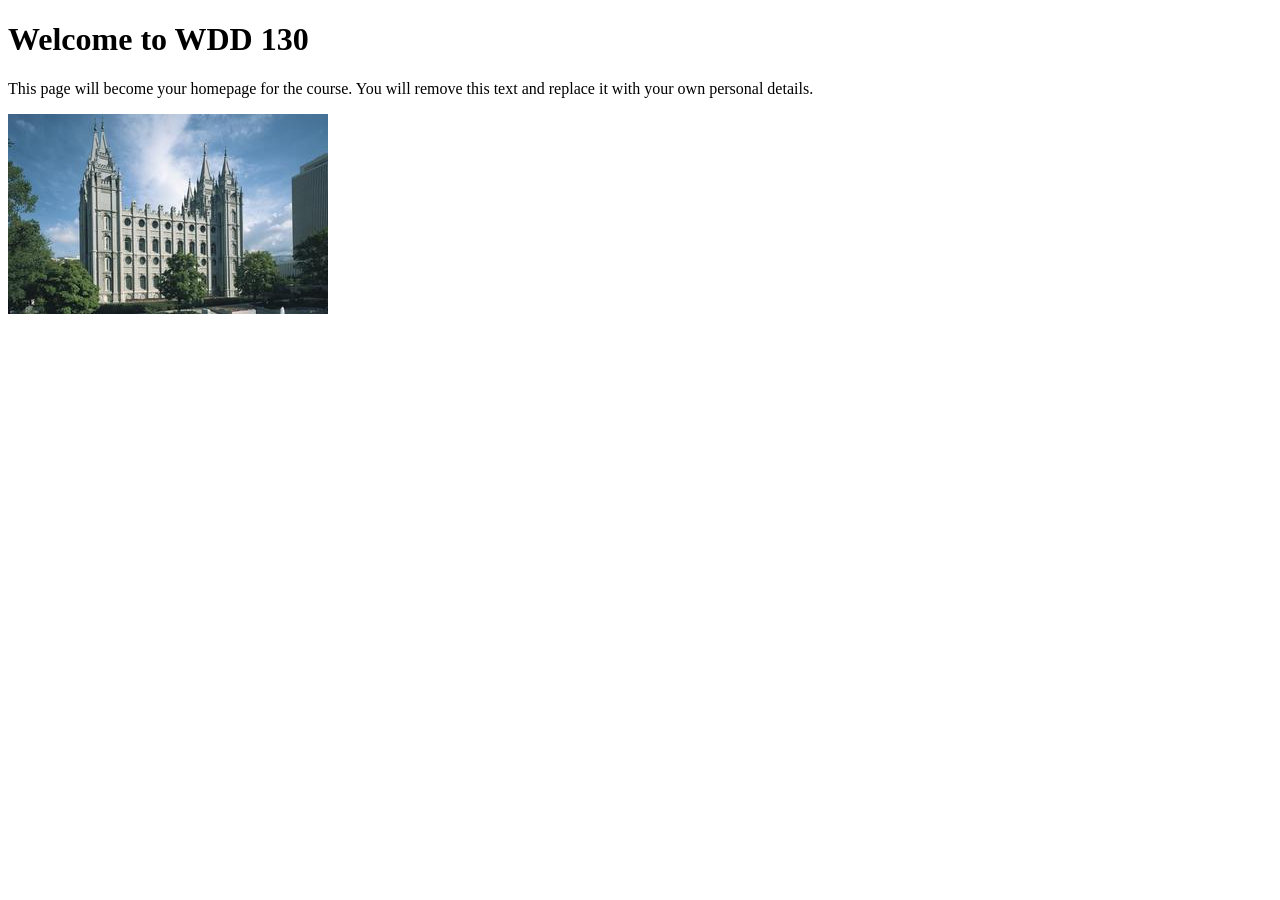
==== index.html @ e526dac8 "Initial commit" ====
<!DOCTYPE html>
<html lang="en">

<head>
    <meta charset="UTF-8">
    <meta name="viewport" content="width=device-width, initial-scale=1.0">
    <title>WDD 130 | Personal Homepage</title>
</head>

<body>
    <h1>Welcome to WDD 130</h1>
    <p>This page will become your homepage for the course. You will remove this text and replace it with your own personal details.</p>

    <img src="images/salt-lake-temple.jpg" alt="The Salt Lake Temple.">
</body>

</html>
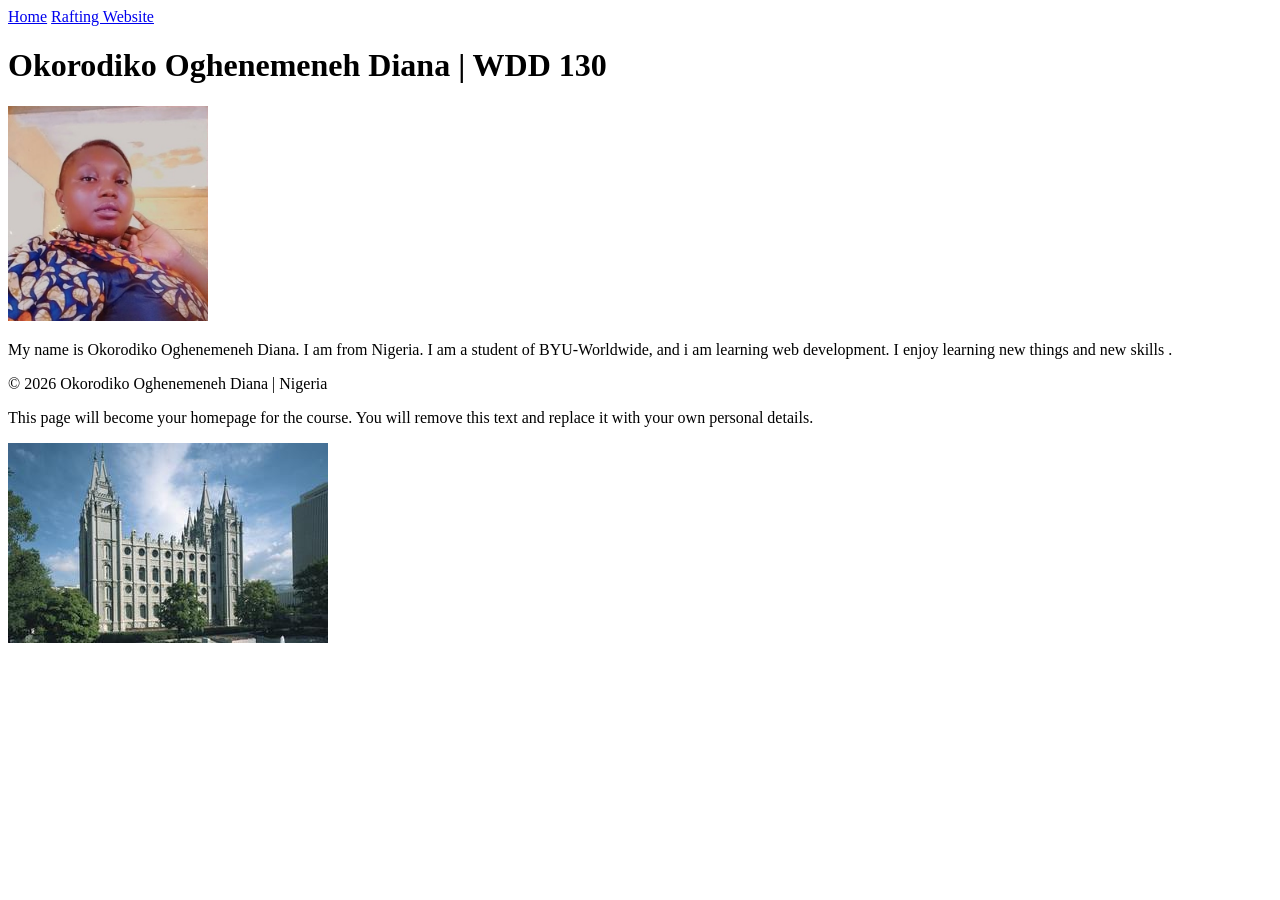
==== commit b4c6555d: "Complete WDD 130 homepage" ====
--- a/index.html
+++ b/index.html
@@ -4,14 +4,34 @@
 <head>
     <meta charset="UTF-8">
     <meta name="viewport" content="width=device-width, initial-scale=1.0">
-    <title>WDD 130 | Personal Homepage</title>
+    <title>Okorodiko Oghenemeneh Diana WDD 130</title>
 </head>
 
 <body>
-    <h1>Welcome to WDD 130</h1>
-    <p>This page will become your homepage for the course. You will remove this text and replace it with your own personal details.</p>
+    <header>
+        <nav>
+            <a href="#">Home</a>
+            <a href="wwr/">Rafting Website</a>
+        </nav>
 
-    <img src="images/salt-lake-temple.jpg" alt="The Salt Lake Temple.">
+    </header>
+
+    <main>
+        <h1>Okorodiko Oghenemeneh Diana | WDD 130</h1>
+        <img src="images/profile-1.jpg" alt="A picture of me" width="200">
+        <p>My name is Okorodiko Oghenemeneh Diana. I am from Nigeria. I am a student of BYU-Worldwide, and i am learning web development. I enjoy learning new things and new skills .</p>
+    </main>
+
+    <footer>
+        <p>&copy; 2026 Okorodiko Oghenemeneh Diana | Nigeria</p>
+    </footer>
+
+</body>
+
+
+<p>This page will become your homepage for the course. You will remove this text and replace it with your own personal details.</p>
+
+<img src="images/salt-lake-temple.jpg" alt="The Salt Lake Temple.">
 </body>
 
 </html>
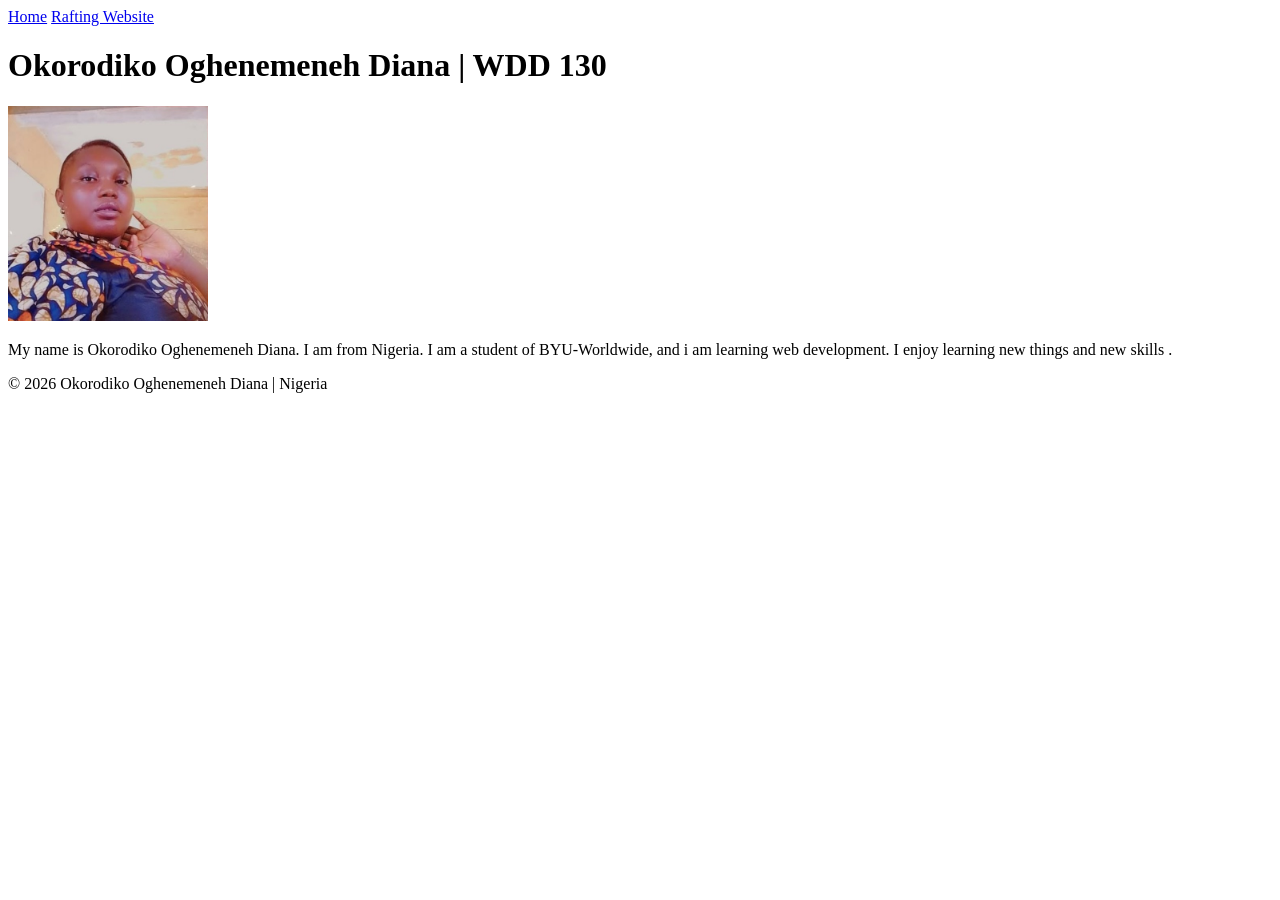
==== commit 68aa5490: "Correct homepage content" ====
--- a/index.html
+++ b/index.html
@@ -29,9 +29,4 @@
 </body>
 
 
-<p>This page will become your homepage for the course. You will remove this text and replace it with your own personal details.</p>
-
-<img src="images/salt-lake-temple.jpg" alt="The Salt Lake Temple.">
-</body>
-
 </html>
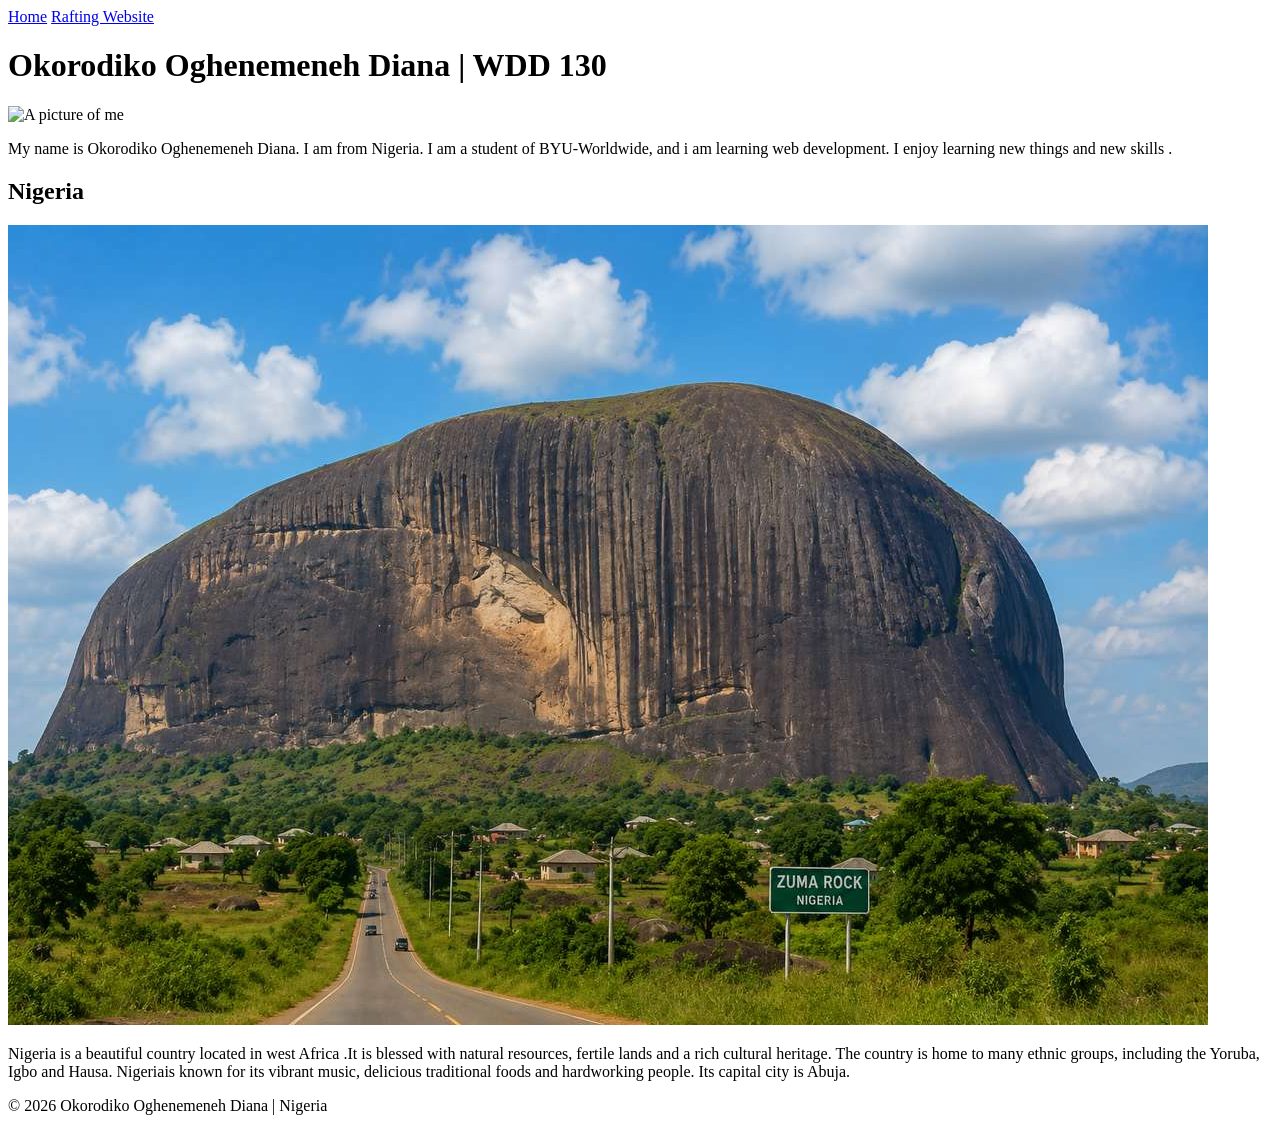
==== commit edc7d984: "index.html" ====
--- a/index.html
+++ b/index.html
@@ -5,6 +5,8 @@
     <meta charset="UTF-8">
     <meta name="viewport" content="width=device-width, initial-scale=1.0">
     <title>Okorodiko Oghenemeneh Diana WDD 130</title>
+    <meta name="description" content="My name is Okorodiko Oghenemeneh Diana. This is my WDD130 homepage where i learn web development.">
+    <meta name="author" content="Okorodiko Oghenemeneh Diana">
 </head>
 
 <body>
@@ -18,9 +20,15 @@
 
     <main>
         <h1>Okorodiko Oghenemeneh Diana | WDD 130</h1>
-        <img src="images/profile-1.jpg" alt="A picture of me" width="200">
+        <img src="images/profile .jpg" alt="A picture of me" width="200">
         <p>My name is Okorodiko Oghenemeneh Diana. I am from Nigeria. I am a student of BYU-Worldwide, and i am learning web development. I enjoy learning new things and new skills .</p>
     </main>
+
+    <aside>
+        <h2>Nigeria</h2>
+        <img src="images/zuma-rock.jpg" alt="A picture representing Nigeria">
+        <p>Nigeria is a beautiful country located in west Africa .It is blessed with natural resources, fertile lands and a rich cultural heritage. The country is home to many ethnic groups, including the Yoruba, Igbo and Hausa. Nigeriais known for its vibrant music, delicious traditional foods and hardworking people. Its capital city is Abuja.</p>
+    </aside>
 
     <footer>
         <p>&copy; 2026 Okorodiko Oghenemeneh Diana | Nigeria</p>
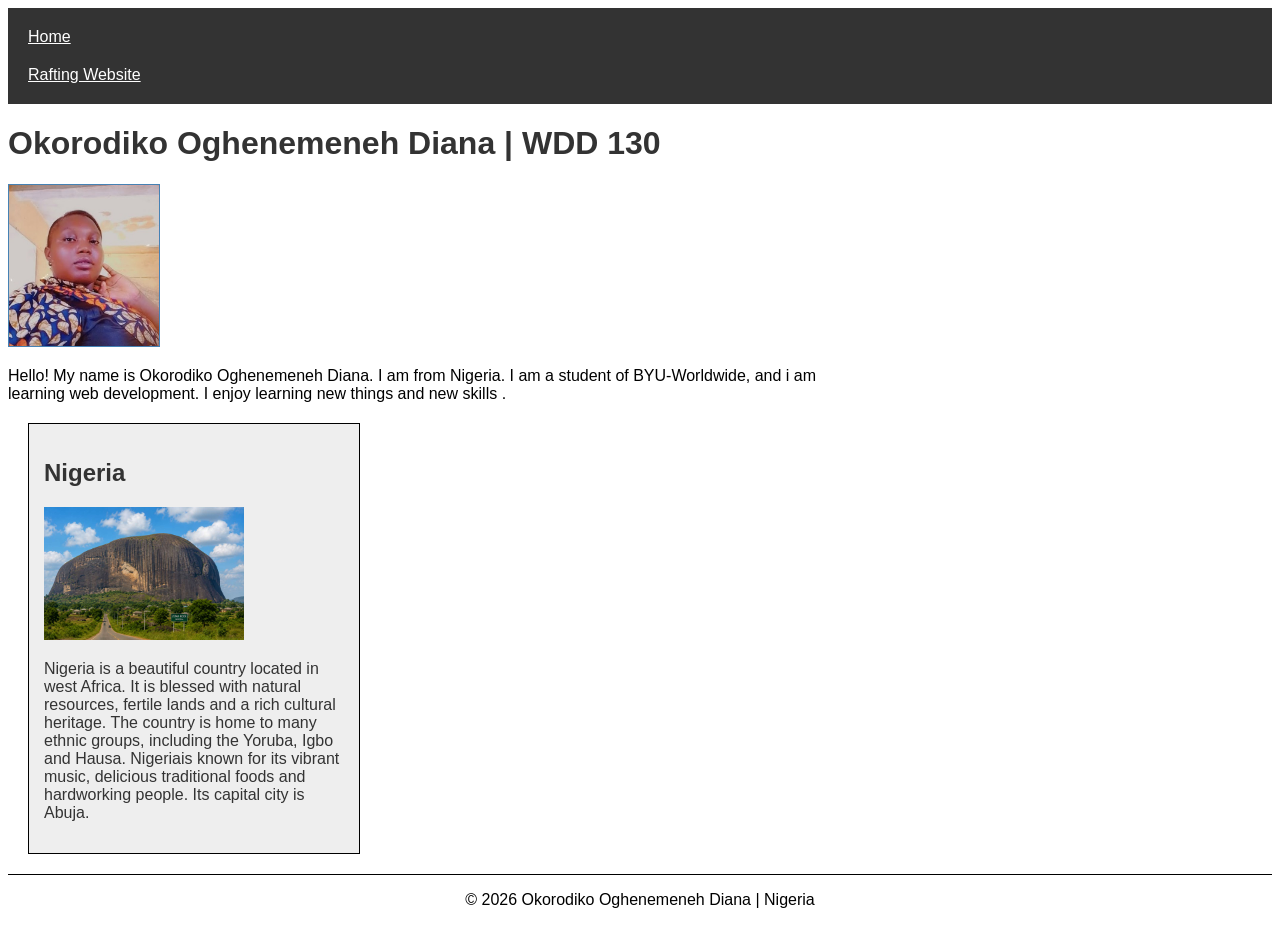
==== commit a4c06287: "complete homepage updates" ====
--- a/index.html
+++ b/index.html
@@ -7,6 +7,7 @@
     <title>Okorodiko Oghenemeneh Diana WDD 130</title>
     <meta name="description" content="My name is Okorodiko Oghenemeneh Diana. This is my WDD130 homepage where i learn web development.">
     <meta name="author" content="Okorodiko Oghenemeneh Diana">
+    <link rel="stylesheet" href="styles/styles.css">
 </head>
 
 <body>
@@ -20,14 +21,14 @@
 
     <main>
         <h1>Okorodiko Oghenemeneh Diana | WDD 130</h1>
-        <img src="images/profile .jpg" alt="A picture of me" width="200">
-        <p>My name is Okorodiko Oghenemeneh Diana. I am from Nigeria. I am a student of BYU-Worldwide, and i am learning web development. I enjoy learning new things and new skills .</p>
+        <img src="images/profile.jpg" alt="A picture of me" width="200">
+        <p>Hello! My name is Okorodiko Oghenemeneh Diana. I am from Nigeria. I am a student of BYU-Worldwide, and i am learning web development. I enjoy learning new things and new skills .</p>
     </main>
 
     <aside>
         <h2>Nigeria</h2>
-        <img src="images/zuma-rock.jpg" alt="A picture representing Nigeria">
-        <p>Nigeria is a beautiful country located in west Africa .It is blessed with natural resources, fertile lands and a rich cultural heritage. The country is home to many ethnic groups, including the Yoruba, Igbo and Hausa. Nigeriais known for its vibrant music, delicious traditional foods and hardworking people. Its capital city is Abuja.</p>
+        <img src="images/zuma-rock.jpg" alt="Zuma rock in Nigeria">
+        <p>Nigeria is a beautiful country located in west Africa. It is blessed with natural resources, fertile lands and a rich cultural heritage. The country is home to many ethnic groups, including the Yoruba, Igbo and Hausa. Nigeriais known for its vibrant music, delicious traditional foods and hardworking people. Its capital city is Abuja.</p>
     </aside>
 
     <footer>
--- a/styles/styles.css
+++ b/styles/styles.css
@@ -0,0 +1,52 @@
+body {
+    font-family: Arial, sans-serif;
+}
+
+nav {
+    background-color: #333333;
+    padding: 10px;
+}
+
+nav a {
+    color: white;
+    padding: 10px;
+    display: block;
+}
+
+main {
+    max-width: 840px;
+}
+
+h1 {
+    color: #333333;
+}
+
+main img {
+    width: 150px;
+    height: auto;
+    border: 1px solid steelblue;
+}
+
+p {
+    padding: 0;
+}
+
+aside {
+    width: 300px;
+    margin: 20px;
+    border: 1px solid black;
+    padding: 15px;
+    background-color: #eeeeee;
+    color: #333333;
+}
+
+aside img {
+    width: 200px;
+    height: auto;
+}
+
+footer {
+    margin-top: 20px;
+    border-top: 1px solid black;
+    text-align: center;
+}
